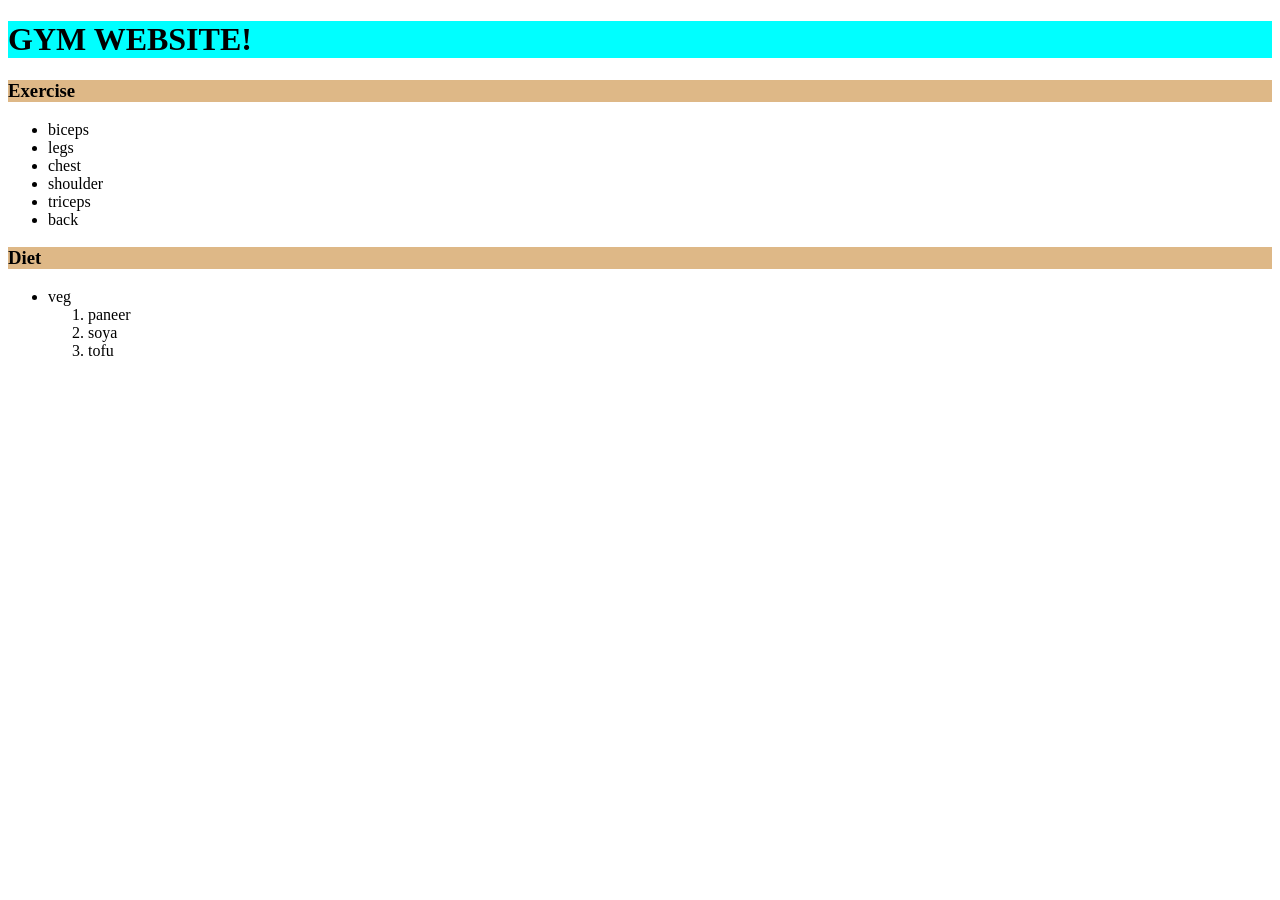
==== index.html @ 58c61f6e "Create index.html" ====
<!DOCTYPE html>
<html lang="en">
<head>
    <meta charset="UTF-8">
    <meta name="viewport" content="width=device-width, initial-scale=1.0">
    <title>Document</title>
    <link rel="stylesheet" href="style3.css">
</head>
<body>
    <h1>GYM WEBSITE!</h1>
    <h3>Exercise</h3>
    <ul>
        <li>biceps</li>
        <li>legs</li>
        <li>chest</li>
        <li>shoulder</li>
        <li>triceps</li>
        <li>back</li>
        </ul>
        <h3>Diet</h3>
    <ul>
        <li>veg</li>
     
            <ol class="1">
                <li>paneer</li>
                <li>soya</li>
                <li>tofu</li>
           
        </ol>
        </ul>
</body>
</html>
---- style3.css ----
h1{
    background-color: aqua;
}
h3{
    background-color: burlywood;
}
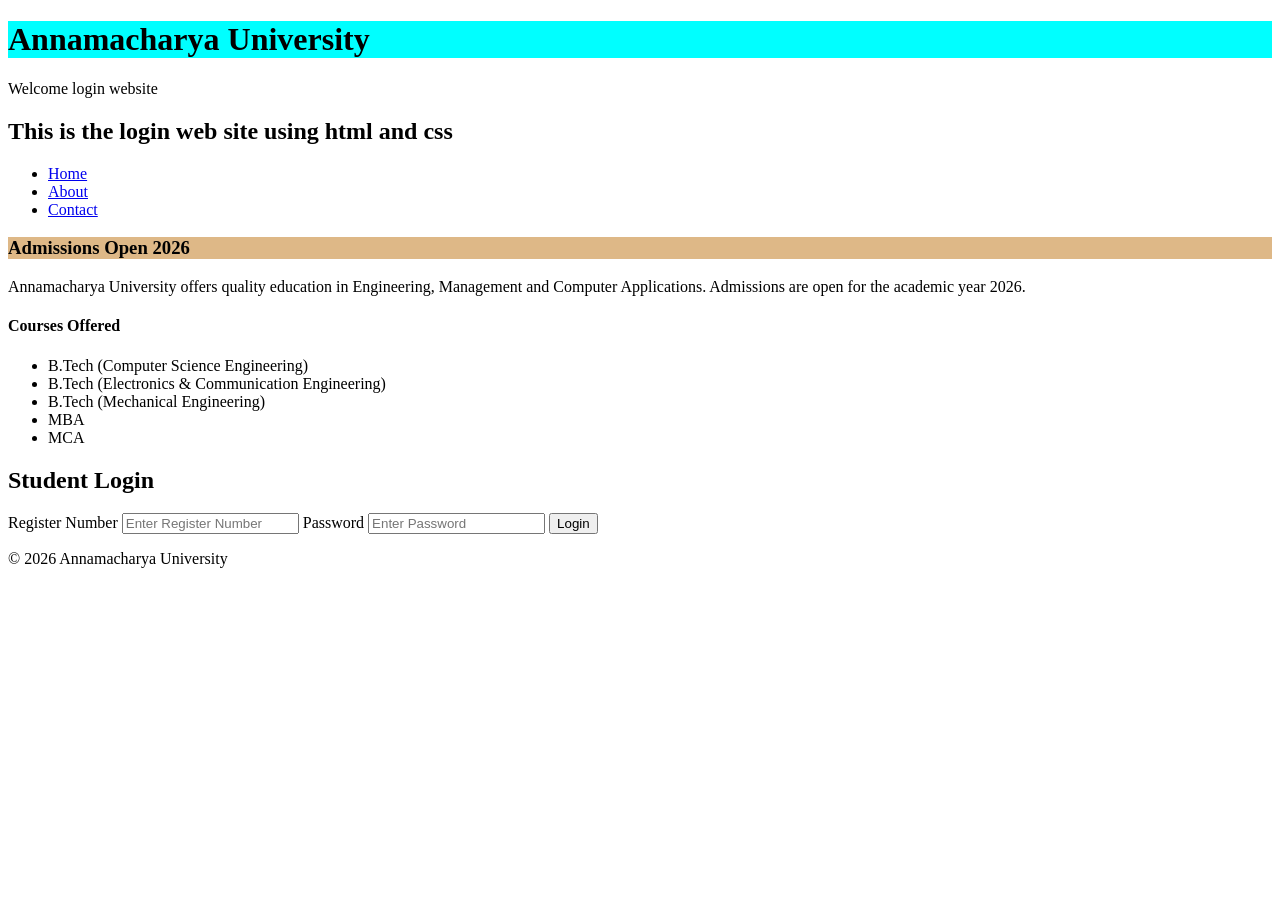
==== commit e25db0bb: "Update index.html" ====
--- a/index.html
+++ b/index.html
@@ -1,32 +1,63 @@
 <!DOCTYPE html>
-<html lang="en">
+<html>
 <head>
-    <meta charset="UTF-8">
-    <meta name="viewport" content="width=device-width, initial-scale=1.0">
-    <title>Document</title>
-    <link rel="stylesheet" href="style3.css">
+<title>Annamacharya University</title>
+<link rel="stylesheet" href="style3.css">
 </head>
+
 <body>
-    <h1>GYM WEBSITE!</h1>
-    <h3>Exercise</h3>
-    <ul>
-        <li>biceps</li>
-        <li>legs</li>
-        <li>chest</li>
-        <li>shoulder</li>
-        <li>triceps</li>
-        <li>back</li>
-        </ul>
-        <h3>Diet</h3>
-    <ul>
-        <li>veg</li>
-     
-            <ol class="1">
-                <li>paneer</li>
-                <li>soya</li>
-                <li>tofu</li>
-           
-        </ol>
-        </ul>
+
+<header>
+<h1 class="university">Annamacharya University</h1>
+<p>Welcome login website</p>
+<h2>This is the login web site using html and css</h2>
+
+<nav>
+<ul class="menu">
+<li><a href="index.html">Home</a></li>
+<li><a href="about.html">About</a></li>
+<li><a href="contact.html">Contact</a></li>
+</ul>
+</nav>
+
+</header>
+
+<div class="home">
+<h3>Admissions Open 2026</h2>
+
+<p>
+Annamacharya University offers quality education in Engineering,
+Management and Computer Applications.
+Admissions are open for the academic year 2026.
+</p>
+
+<h4>Courses Offered</h3>
+<ul>
+<li>B.Tech (Computer Science Engineering)</li>
+<li>B.Tech (Electronics & Communication Engineering)</li>
+<li>B.Tech (Mechanical Engineering)</li>
+<li>MBA</li>
+<li>MCA</li>
+</ul>
+
+</div>
+<div class="container">
+<h2>Student Login</h2>
+
+<form>
+<label>Register Number</label>
+<input type="text" placeholder="Enter Register Number">
+
+<label>Password</label>
+<input type="password" placeholder="Enter Password">
+
+<button type="submit">Login</button>
+</form>
+</div>
+
+<div class="footer">
+<p>© 2026 Annamacharya University</p>
+</div>
+
 </body>
 </html>
